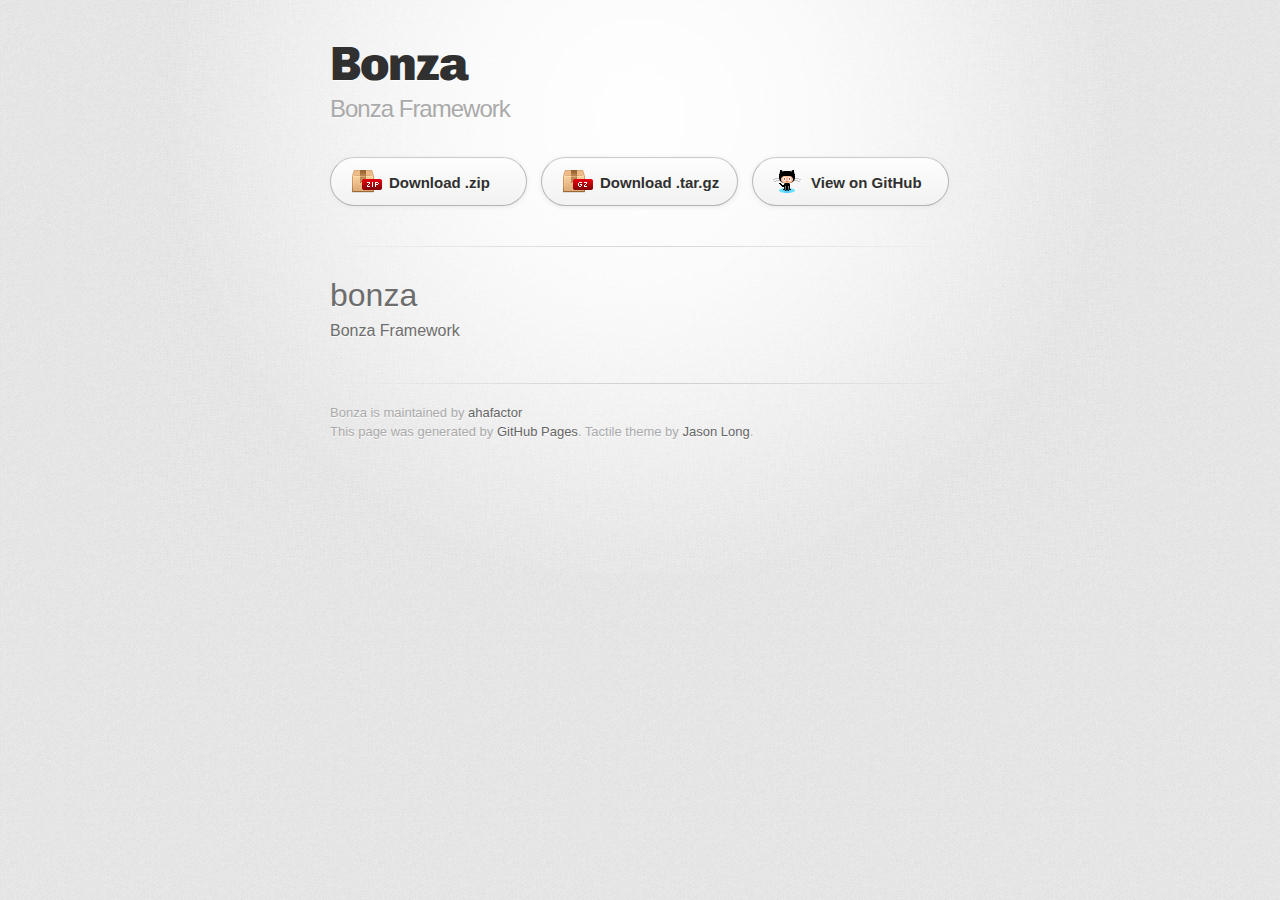
==== index.html @ b2285674 "Create gh-pages branch via GitHub" ====
<!DOCTYPE html>
<html>
  <head>
    <meta charset='utf-8'>
    <meta http-equiv="X-UA-Compatible" content="chrome=1">
    <link href='https://fonts.googleapis.com/css?family=Chivo:900' rel='stylesheet' type='text/css'>
    <link rel="stylesheet" type="text/css" href="stylesheets/stylesheet.css" media="screen">
    <link rel="stylesheet" type="text/css" href="stylesheets/pygment_trac.css" media="screen">
    <link rel="stylesheet" type="text/css" href="stylesheets/print.css" media="print">
    <!--[if lt IE 9]>
    <script src="//html5shiv.googlecode.com/svn/trunk/html5.js"></script>
    <![endif]-->
    <title>Bonza by ahafactor</title>
  </head>

  <body>
    <div id="container">
      <div class="inner">

        <header>
          <h1>Bonza</h1>
          <h2>Bonza Framework</h2>
        </header>

        <section id="downloads" class="clearfix">
          <a href="https://github.com/ahafactor/bonza/zipball/master" id="download-zip" class="button"><span>Download .zip</span></a>
          <a href="https://github.com/ahafactor/bonza/tarball/master" id="download-tar-gz" class="button"><span>Download .tar.gz</span></a>
          <a href="https://github.com/ahafactor/bonza" id="view-on-github" class="button"><span>View on GitHub</span></a>
        </section>

        <hr>

        <section id="main_content">
          <h1>
<a id="bonza" class="anchor" href="#bonza" aria-hidden="true"><span class="octicon octicon-link"></span></a>bonza</h1>

<p>Bonza Framework</p>
        </section>

        <footer>
          Bonza is maintained by <a href="https://github.com/ahafactor">ahafactor</a><br>
          This page was generated by <a href="http://pages.github.com">GitHub Pages</a>. Tactile theme by <a href="https://twitter.com/jasonlong">Jason Long</a>.
        </footer>

        
      </div>
    </div>
  </body>
</html>
---- stylesheets/stylesheet.css ----
/* http://meyerweb.com/eric/tools/css/reset/
   v2.0 | 20110126
   License: none (public domain)
*/
html, body, div, span, applet, object, iframe,
h1, h2, h3, h4, h5, h6, p, blockquote, pre,
a, abbr, acronym, address, big, cite, code,
del, dfn, em, img, ins, kbd, q, s, samp,
small, strike, strong, sub, sup, tt, var,
b, u, i, center,
dl, dt, dd, ol, ul, li,
fieldset, form, label, legend,
table, caption, tbody, tfoot, thead, tr, th, td,
article, aside, canvas, details, embed,
figure, figcaption, footer, header, hgroup,
menu, nav, output, ruby, section, summary,
time, mark, audio, video {
	padding: 0;
	margin: 0;
	font: inherit;
	font-size: 100%;
	vertical-align: baseline;
	border: 0;
}
/* HTML5 display-role reset for older browsers */
article, aside, details, figcaption, figure,
footer, header, hgroup, menu, nav, section {
	display: block;
}
body {
	line-height: 1;
}
ol, ul {
	list-style: none;
}
blockquote, q {
	quotes: none;
}
blockquote:before, blockquote:after,
q:before, q:after {
	content: '';
	content: none;
}
table {
	border-spacing: 0;
	border-collapse: collapse;
}

/* LAYOUT STYLES */
body {
  font-family: 'Helvetica Neue', Helvetica, Arial, serif;
  font-size: 1em;
  line-height: 1.5;
  color: #6d6d6d;
  text-shadow: 0 1px 0 rgba(255, 255, 255, 0.8);
  background: #e7e7e7 url(../images/body-bg.png) 0 0 repeat;
}

a {
  color: #d5000d;
}
a:hover {
  color: #c5000c;
}

header {
  padding-top: 35px;
  padding-bottom: 25px;
}

header h1 {
  font-family: 'Chivo', 'Helvetica Neue', Helvetica, Arial, serif;
  font-size: 48px; font-weight: 900;
  line-height: 1.2;
  color: #303030;
  letter-spacing: -1px;
}

header h2 {
  font-size: 24px;
  font-weight: normal;
  line-height: 1.3;
  color: #aaa;
  letter-spacing: -1px;
}

#container {
  min-height: 595px;
  background: transparent url(../images/highlight-bg.jpg) 50% 0 no-repeat;
}

.inner {
  width: 620px;
  margin: 0 auto;
}

#container .inner img {
  max-width: 100%;
}

#downloads {
  margin-bottom: 40px;
}

a.button {
  display: block;
  float: left;
  width: 179px;
  padding: 12px 8px 12px 8px;
  margin-right: 14px;
  font-size: 15px;
  font-weight: bold;
  line-height: 25px;
  color: #303030;
  background: #fdfdfd; /* Old browsers */
  background: -moz-linear-gradient(top,  #fdfdfd 0%, #f2f2f2 100%); /* FF3.6+ */
  background: -webkit-gradient(linear, left top, left bottom, color-stop(0%,#fdfdfd), color-stop(100%,#f2f2f2)); /* Chrome,Safari4+ */
  background: -webkit-linear-gradient(top,  #fdfdfd 0%,#f2f2f2 100%); /* Chrome10+,Safari5.1+ */
  background: -o-linear-gradient(top,  #fdfdfd 0%,#f2f2f2 100%); /* Opera 11.10+ */
  background: -ms-linear-gradient(top,  #fdfdfd 0%,#f2f2f2 100%); /* IE10+ */
  background: linear-gradient(top,  #fdfdfd 0%,#f2f2f2 100%); /* W3C */
  filter: progid:DXImageTransform.Microsoft.gradient( startColorstr='#fdfdfd', endColorstr='#f2f2f2',GradientType=0 ); /* IE6-9 */
  border-top: solid 1px #cbcbcb;
  border-right: solid 1px #b7b7b7;
  border-bottom: solid 1px #b3b3b3;
  border-left: solid 1px #b7b7b7;
  border-radius: 30px;
  -webkit-box-shadow: 10px 10px 5px #888;
  -moz-box-shadow: 10px 10px 5px #888;
  box-shadow: 0px 1px 5px #e8e8e8;
  -moz-border-radius: 30px;
  -webkit-border-radius: 30px;
}
a.button:hover {
  background: #fafafa; /* Old browsers */
  background: -moz-linear-gradient(top,  #fdfdfd 0%, #f6f6f6 100%); /* FF3.6+ */
  background: -webkit-gradient(linear, left top, left bottom, color-stop(0%,#fdfdfd), color-stop(100%,#f6f6f6)); /* Chrome,Safari4+ */
  background: -webkit-linear-gradient(top,  #fdfdfd 0%,#f6f6f6 100%); /* Chrome10+,Safari5.1+ */
  background: -o-linear-gradient(top,  #fdfdfd 0%,#f6f6f6 100%); /* Opera 11.10+ */
  background: -ms-linear-gradient(top,  #fdfdfd 0%,#f6f6f6 100%); /* IE10+ */
  background: linear-gradient(top,  #fdfdfd 0%,#f6f6f6, 100%); /* W3C */
  filter: progid:DXImageTransform.Microsoft.gradient( startColorstr='#fdfdfd', endColorstr='#f6f6f6',GradientType=0 ); /* IE6-9 */
  border-top: solid 1px #b7b7b7;
  border-right: solid 1px #b3b3b3;
  border-bottom: solid 1px #b3b3b3;
  border-left: solid 1px #b3b3b3;
}

a.button span {
  display: block;
  height: 23px;
  padding-left: 50px;
}

#download-zip span {
  background: transparent url(../images/zip-icon.png) 12px 50% no-repeat;
}
#download-tar-gz span {
  background: transparent url(../images/tar-gz-icon.png) 12px 50% no-repeat;
}
#view-on-github span {
  background: transparent url(../images/octocat-icon.png) 12px 50% no-repeat;
}
#view-on-github {
  margin-right: 0;
}

code, pre {
  margin-bottom: 30px;
  font-family: Monaco, "Bitstream Vera Sans Mono", "Lucida Console", Terminal;
  font-size: 14px;
  color: #222;
}

code {
  padding: 0 3px;
  background-color: #f2f2f2;
  border: solid 1px #ddd;
}

pre {
  padding: 20px;
  overflow: auto;
  color: #f2f2f2;
  text-shadow: none;
  background: #303030;
}
pre code {
  padding: 0;
  color: #f2f2f2;
  background-color: #303030;
  border: none;
}

ul, ol, dl {
  margin-bottom: 20px;
}


/* COMMON STYLES */

hr {
  height: 1px;
  padding-bottom: 1em;
  margin-top: 1em;
  line-height: 1px;
  background: transparent url('../images/hr.png') 50% 0 no-repeat;
  border: none;
}

strong {
  font-weight: bold;
}

em {
  font-style: italic;
}

table {
  width: 100%;
  border: 1px solid #ebebeb;
}

th {
  font-weight: 500;
}

td {
  font-weight: 300;
  text-align: center;
  border: 1px solid #ebebeb;
}

form {
  padding: 20px;
  background: #f2f2f2;

}


/* GENERAL ELEMENT TYPE STYLES */

h1 {
  font-size: 32px;
}

h2 {
  margin-bottom: 8px;
  font-size: 22px;
  font-weight: bold;
  color: #303030;
}

h3 {
  margin-bottom: 8px;
  font-size: 18px;
  font-weight: bold;
  color: #d5000d;
}

h4 {
  font-size: 16px;
  font-weight: bold;
  color: #303030;
}

h5 {
  font-size: 1em;
  color: #303030;
}

h6 {
  font-size: .8em;
  color: #303030;
}

p {
  margin-bottom: 20px;
  font-weight: 300;
}

a {
  text-decoration: none;
}

p a {
  font-weight: 400;
}

blockquote {
  padding: 0 0 0 30px;
  margin-bottom: 20px;
  font-size: 1.6em;
  border-left: 10px solid #e9e9e9;
}

ul li {
  list-style-position: inside;
  list-style: disc;
  padding-left: 20px;
}

ol li {
  list-style-position: inside;
  list-style: decimal;
  padding-left: 3px;
}

dl dt {
  color: #303030;
}

footer {
  padding-top: 20px;
  padding-bottom: 30px;
  margin-top: 40px;
  font-size: 13px;
  color: #aaa;
  background: transparent url('../images/hr.png') 0 0 no-repeat;
}

footer a {
  color: #666;
}
footer a:hover {
  color: #444;
}

/* MISC */
.clearfix:after {
  display: block;
  height: 0;
  clear: both;
  visibility: hidden;
  content: '.';
}

.clearfix {display: inline-block;}
* html .clearfix {height: 1%;}
.clearfix {display: block;}

/* #Media Queries
================================================== */

/* Smaller than standard 960 (devices and browsers) */
@media only screen and (max-width: 959px) { }

/* Tablet Portrait size to standard 960 (devices and browsers) */
@media only screen and (min-width: 768px) and (max-width: 959px) { }

/* All Mobile Sizes (devices and browser) */
@media only screen and (max-width: 767px) {
  header {
    padding-top: 10px;
    padding-bottom: 10px;
  }
  #downloads {
    margin-bottom: 25px;
  }
  #download-zip, #download-tar-gz {
    display: none;
  }
  .inner {
    width: 94%;
    margin: 0 auto;
  }
}

/* Mobile Landscape Size to Tablet Portrait (devices and browsers) */
@media only screen and (min-width: 480px) and (max-width: 767px) { }

/* Mobile Portrait Size to Mobile Landscape Size (devices and browsers) */
@media only screen and (max-width: 479px) { }
---- stylesheets/pygment_trac.css ----
.highlight  { background: #ffffff; }
.highlight .c { color: #999988; font-style: italic } /* Comment */
.highlight .err { color: #a61717; background-color: #e3d2d2 } /* Error */
.highlight .k { font-weight: bold } /* Keyword */
.highlight .o { font-weight: bold } /* Operator */
.highlight .cm { color: #999988; font-style: italic } /* Comment.Multiline */
.highlight .cp { color: #999999; font-weight: bold } /* Comment.Preproc */
.highlight .c1 { color: #999988; font-style: italic } /* Comment.Single */
.highlight .cs { color: #999999; font-weight: bold; font-style: italic } /* Comment.Special */
.highlight .gd { color: #000000; background-color: #ffdddd } /* Generic.Deleted */
.highlight .gd .x { color: #000000; background-color: #ffaaaa } /* Generic.Deleted.Specific */
.highlight .ge { font-style: italic } /* Generic.Emph */
.highlight .gr { color: #aa0000 } /* Generic.Error */
.highlight .gh { color: #999999 } /* Generic.Heading */
.highlight .gi { color: #000000; background-color: #ddffdd } /* Generic.Inserted */
.highlight .gi .x { color: #000000; background-color: #aaffaa } /* Generic.Inserted.Specific */
.highlight .go { color: #888888 } /* Generic.Output */
.highlight .gp { color: #555555 } /* Generic.Prompt */
.highlight .gs { font-weight: bold } /* Generic.Strong */
.highlight .gu { color: #800080; font-weight: bold; } /* Generic.Subheading */
.highlight .gt { color: #aa0000 } /* Generic.Traceback */
.highlight .kc { font-weight: bold } /* Keyword.Constant */
.highlight .kd { font-weight: bold } /* Keyword.Declaration */
.highlight .kn { font-weight: bold } /* Keyword.Namespace */
.highlight .kp { font-weight: bold } /* Keyword.Pseudo */
.highlight .kr { font-weight: bold } /* Keyword.Reserved */
.highlight .kt { color: #445588; font-weight: bold } /* Keyword.Type */
.highlight .m { color: #009999 } /* Literal.Number */
.highlight .s { color: #d14 } /* Literal.String */
.highlight .na { color: #008080 } /* Name.Attribute */
.highlight .nb { color: #0086B3 } /* Name.Builtin */
.highlight .nc { color: #445588; font-weight: bold } /* Name.Class */
.highlight .no { color: #008080 } /* Name.Constant */
.highlight .ni { color: #800080 } /* Name.Entity */
.highlight .ne { color: #990000; font-weight: bold } /* Name.Exception */
.highlight .nf { color: #990000; font-weight: bold } /* Name.Function */
.highlight .nn { color: #555555 } /* Name.Namespace */
.highlight .nt { color: #000080 } /* Name.Tag */
.highlight .nv { color: #008080 } /* Name.Variable */
.highlight .ow { font-weight: bold } /* Operator.Word */
.highlight .w { color: #bbbbbb } /* Text.Whitespace */
.highlight .mf { color: #009999 } /* Literal.Number.Float */
.highlight .mh { color: #009999 } /* Literal.Number.Hex */
.highlight .mi { color: #009999 } /* Literal.Number.Integer */
.highlight .mo { color: #009999 } /* Literal.Number.Oct */
.highlight .sb { color: #d14 } /* Literal.String.Backtick */
.highlight .sc { color: #d14 } /* Literal.String.Char */
.highlight .sd { color: #d14 } /* Literal.String.Doc */
.highlight .s2 { color: #d14 } /* Literal.String.Double */
.highlight .se { color: #d14 } /* Literal.String.Escape */
.highlight .sh { color: #d14 } /* Literal.String.Heredoc */
.highlight .si { color: #d14 } /* Literal.String.Interpol */
.highlight .sx { color: #d14 } /* Literal.String.Other */
.highlight .sr { color: #009926 } /* Literal.String.Regex */
.highlight .s1 { color: #d14 } /* Literal.String.Single */
.highlight .ss { color: #990073 } /* Literal.String.Symbol */
.highlight .bp { color: #999999 } /* Name.Builtin.Pseudo */
.highlight .vc { color: #008080 } /* Name.Variable.Class */
.highlight .vg { color: #008080 } /* Name.Variable.Global */
.highlight .vi { color: #008080 } /* Name.Variable.Instance */
.highlight .il { color: #009999 } /* Literal.Number.Integer.Long */

.type-csharp .highlight .k { color: #0000FF }
.type-csharp .highlight .kt { color: #0000FF }
.type-csharp .highlight .nf { color: #000000; font-weight: normal }
.type-csharp .highlight .nc { color: #2B91AF }
.type-csharp .highlight .nn { color: #000000 }
.type-csharp .highlight .s { color: #A31515 }
.type-csharp .highlight .sc { color: #A31515 }
---- stylesheets/print.css ----
html, body, div, span, applet, object, iframe,
h1, h2, h3, h4, h5, h6, p, blockquote, pre,
a, abbr, acronym, address, big, cite, code,
del, dfn, em, img, ins, kbd, q, s, samp,
small, strike, strong, sub, sup, tt, var,
b, u, i, center,
dl, dt, dd, ol, ul, li,
fieldset, form, label, legend,
table, caption, tbody, tfoot, thead, tr, th, td,
article, aside, canvas, details, embed,
figure, figcaption, footer, header, hgroup,
menu, nav, output, ruby, section, summary,
time, mark, audio, video {
  padding: 0;
  margin: 0;
  font: inherit;
  font-size: 100%;
  vertical-align: baseline;
  border: 0;
}
/* HTML5 display-role reset for older browsers */
article, aside, details, figcaption, figure,
footer, header, hgroup, menu, nav, section {
  display: block;
}
body {
  line-height: 1;
}
ol, ul {
  list-style: none;
}
blockquote, q {
  quotes: none;
}
blockquote:before, blockquote:after,
q:before, q:after {
  content: '';
  content: none;
}
table {
  border-spacing: 0;
  border-collapse: collapse;
}
body {
  font-family: 'Helvetica Neue', Helvetica, Arial, serif;
  font-size: 13px;
  line-height: 1.5;
  color: #000;
}

a {
  font-weight: bold;
  color: #d5000d;
}

header {
  padding-top: 35px;
  padding-bottom: 10px;
}

header h1 {
  font-size: 48px;
  font-weight: bold;
  line-height: 1.2;
  color: #303030;
  letter-spacing: -1px;
}

header h2 {
  font-size: 24px;
  font-weight: normal;
  line-height: 1.3;
  color: #aaa;
  letter-spacing: -1px;
}
#downloads {
  display: none;
}
#main_content {
  padding-top: 20px;
}

code, pre {
  margin-bottom: 30px;
  font-family: Monaco, "Bitstream Vera Sans Mono", "Lucida Console", Terminal;
  font-size: 12px;
  color: #222;
}

code {
  padding: 0 3px;
}

pre {
  padding: 20px;
  overflow: auto;
  border: solid 1px #ddd;
}
pre code {
  padding: 0;
}

ul, ol, dl {
  margin-bottom: 20px;
}


/* COMMON STYLES */

table {
  width: 100%;
  border: 1px solid #ebebeb;
}

th {
  font-weight: 500;
}

td {
  font-weight: 300;
  text-align: center;
  border: 1px solid #ebebeb;
}

form {
  padding: 20px;
  background: #f2f2f2;

}


/* GENERAL ELEMENT TYPE STYLES */

h1 {
  font-size: 2.8em;
}

h2 {
  margin-bottom: 8px;
  font-size: 22px;
  font-weight: bold;
  color: #303030;
}

h3 {
  margin-bottom: 8px;
  font-size: 18px;
  font-weight: bold;
  color: #d5000d;
}

h4 {
  font-size: 16px;
  font-weight: bold;
  color: #303030;
}

h5 {
  font-size: 1em;
  color: #303030;
}

h6 {
  font-size: .8em;
  color: #303030;
}

p {
  margin-bottom: 20px;
  font-weight: 300;
}

a {
  text-decoration: none;
}

p a {
  font-weight: 400;
}

blockquote {
  padding: 0 0 0 30px;
  margin-bottom: 20px;
  font-size: 1.6em;
  border-left: 10px solid #e9e9e9;
}

ul li {
  list-style-position: inside;
  list-style: disc;
  padding-left: 20px;
}

ol li {
  list-style-position: inside;
  list-style: decimal;
  padding-left: 3px;
}

dl dd {
  font-style: italic;
  font-weight: 100;
}

footer {
  padding-top: 20px;
  padding-bottom: 30px;
  margin-top: 40px;
  font-size: 13px;
  color: #aaa;
}

footer a {
  color: #666;
}

/* MISC */
.clearfix:after {
  display: block;
  height: 0;
  clear: both;
  visibility: hidden;
  content: '.';
}

.clearfix {display: inline-block;}
* html .clearfix {height: 1%;}
.clearfix {display: block;}
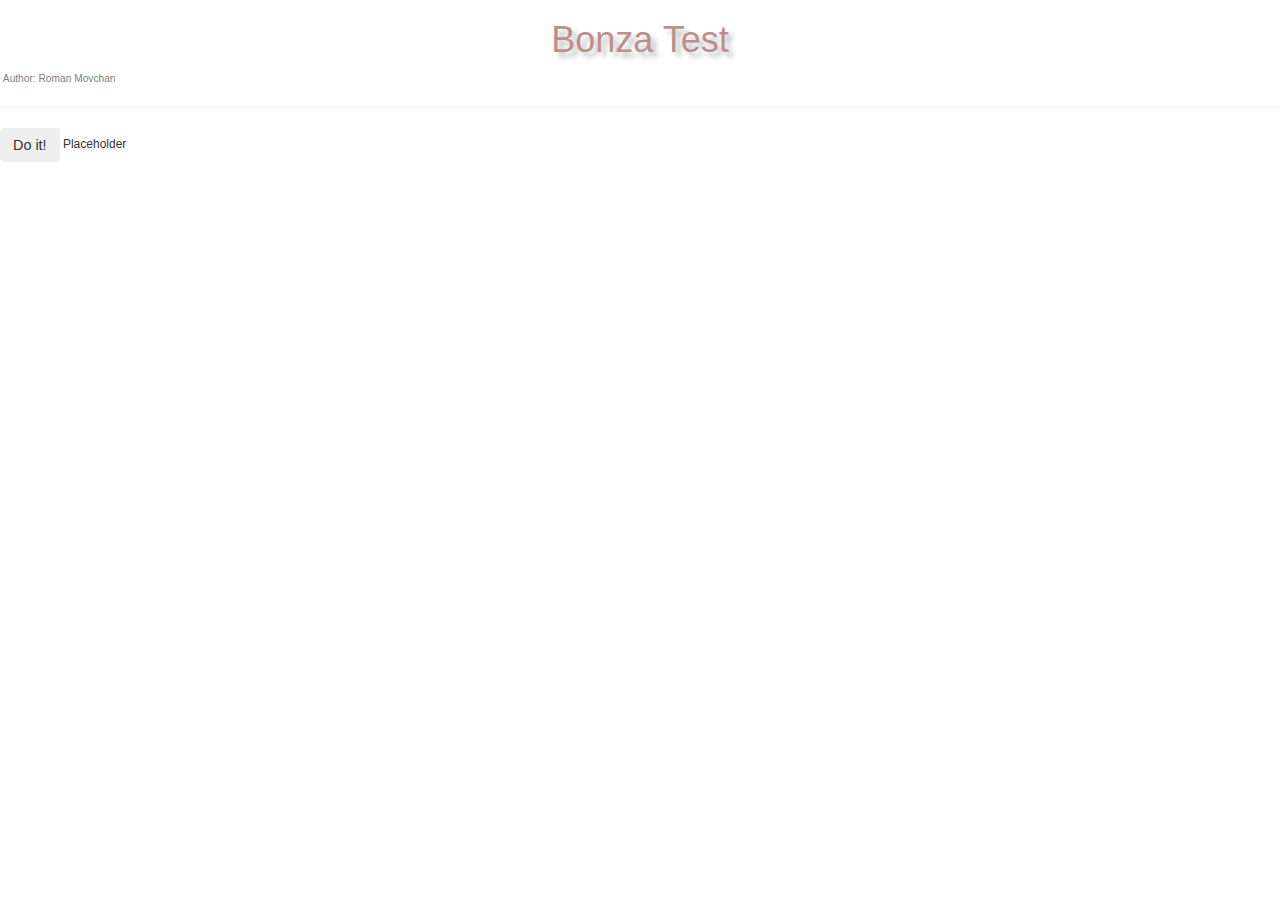
==== commit 66130e3a: "Start" ====
--- a/index.html
+++ b/index.html
@@ -1,49 +1,25 @@
 <!DOCTYPE html>
-<html>
-  <head>
-    <meta charset='utf-8'>
-    <meta http-equiv="X-UA-Compatible" content="chrome=1">
-    <link href='https://fonts.googleapis.com/css?family=Chivo:900' rel='stylesheet' type='text/css'>
-    <link rel="stylesheet" type="text/css" href="stylesheets/stylesheet.css" media="screen">
-    <link rel="stylesheet" type="text/css" href="stylesheets/pygment_trac.css" media="screen">
-    <link rel="stylesheet" type="text/css" href="stylesheets/print.css" media="print">
-    <!--[if lt IE 9]>
-    <script src="//html5shiv.googlecode.com/svn/trunk/html5.js"></script>
-    <![endif]-->
-    <title>Bonza by ahafactor</title>
-  </head>
+<head>
+    <meta charset="utf-8" />
+    <meta name="viewport" content="width=device-width, initial-scale=1.0" />
+    <meta name="description" content="" />
+    <meta name="author" content="Roman Movchan" />
+    <title>Bonza Test#1</title>
+    <script>document.write('<base href="' + document.location + '" />');</script>
+    <link data-require="bootstrap-css" data-semver="3.3.1" rel="stylesheet" href="//maxcdn.bootstrapcdn.com/bootstrap/3.3.1/css/bootstrap.min.css" />
+    <link data-require="bootstrap@*" data-semver="3.2.0" rel="stylesheet" href="https://maxcdn.bootstrapcdn.com/bootstrap/3.2.0/css/bootstrap.css" />
+    <link rel="stylesheet" href="style.css" />
+    <script data-require="jquery" data-semver="2.1.1" src="//cdnjs.cloudflare.com/ajax/libs/jquery/2.1.1/jquery.min.js"></script>
+    <script data-require="bootstrap" data-semver="3.2.0" src="https://maxcdn.bootstrapcdn.com/bootstrap/3.2.0/js/bootstrap.js"></script>
+    <script src="bonza.js"></script>
+</head>
 
-  <body>
-    <div id="container">
-      <div class="inner">
+<body onload="bonza = BonzaInit()">
+   <h1>Bonza Test</h1>
+<small>&nbsp;Author: Roman Movchan</small>
+<hr>
+<button class="btn" onclick='bonza.evalXMLFile("test.xml", "main")'>Do it!</button>
+<span id="main">Placeholder</span>
+</body>
 
-        <header>
-          <h1>Bonza</h1>
-          <h2>Bonza Framework</h2>
-        </header>
-
-        <section id="downloads" class="clearfix">
-          <a href="https://github.com/ahafactor/bonza/zipball/master" id="download-zip" class="button"><span>Download .zip</span></a>
-          <a href="https://github.com/ahafactor/bonza/tarball/master" id="download-tar-gz" class="button"><span>Download .tar.gz</span></a>
-          <a href="https://github.com/ahafactor/bonza" id="view-on-github" class="button"><span>View on GitHub</span></a>
-        </section>
-
-        <hr>
-
-        <section id="main_content">
-          <h1>
-<a id="bonza" class="anchor" href="#bonza" aria-hidden="true"><span class="octicon octicon-link"></span></a>bonza</h1>
-
-<p>Bonza Framework</p>
-        </section>
-
-        <footer>
-          Bonza is maintained by <a href="https://github.com/ahafactor">ahafactor</a><br>
-          This page was generated by <a href="http://pages.github.com">GitHub Pages</a>. Tactile theme by <a href="https://twitter.com/jasonlong">Jason Long</a>.
-        </footer>
-
-        
-      </div>
-    </div>
-  </body>
-</html>+</html>
--- a/style.css
+++ b/style.css
@@ -0,0 +1,27 @@
+body {
+    font-size: 1.2em;
+}
+.btn { font-size: 1.2em; }
+h1 {
+    text-align: center;
+    color: #BC8F8F;
+    text-shadow: 5px 5px 5px silver;
+}
+small {
+    color: grey;
+}
+.bonza-error {
+    background-color: red;
+    color: white;
+    text-align: center;
+	font-size: 1.2em;
+	border: 1px solid;
+	border-radius: 6px;
+	border-color: black;
+}
+.bonza-result {
+	font-size: 1.2em;
+	border: 1px solid;
+	border-radius: 6px;
+	background-color: LightGreen;
+}
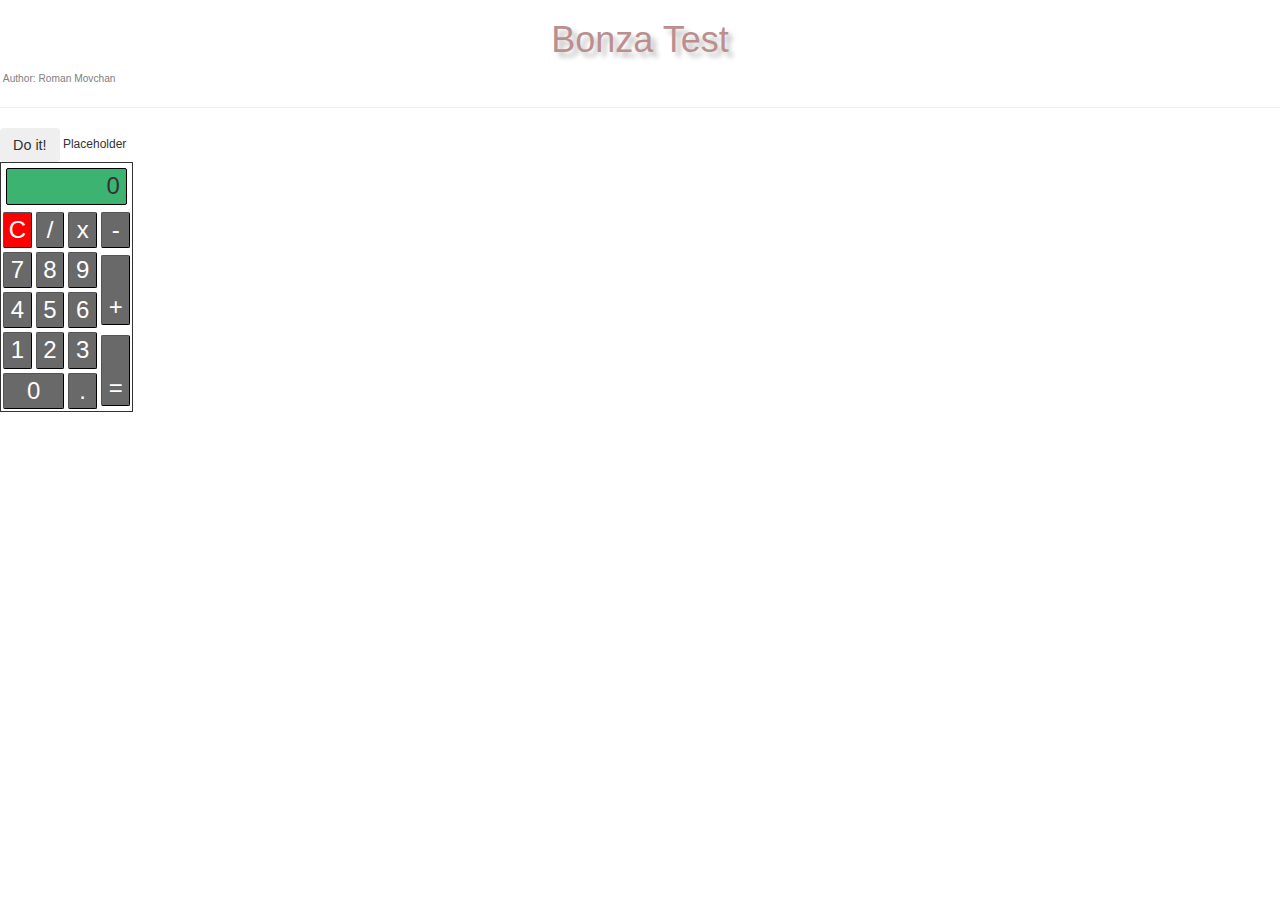
==== commit 50539a40: "New directory structure" ====
--- a/index.html
+++ b/index.html
@@ -9,6 +9,7 @@
     <link data-require="bootstrap-css" data-semver="3.3.1" rel="stylesheet" href="//maxcdn.bootstrapcdn.com/bootstrap/3.3.1/css/bootstrap.min.css" />
     <link data-require="bootstrap@*" data-semver="3.2.0" rel="stylesheet" href="https://maxcdn.bootstrapcdn.com/bootstrap/3.2.0/css/bootstrap.css" />
     <link rel="stylesheet" href="style.css" />
+    <link rel="stylesheet" href="examples/calculator.css" />
     <script data-require="jquery" data-semver="2.1.1" src="//cdnjs.cloudflare.com/ajax/libs/jquery/2.1.1/jquery.min.js"></script>
     <script data-require="bootstrap" data-semver="3.2.0" src="https://maxcdn.bootstrapcdn.com/bootstrap/3.2.0/js/bootstrap.js"></script>
     <script src="bonza.js"></script>
@@ -20,6 +21,74 @@
 <hr>
 <button class="btn" onclick='bonza.evalXMLFile("test.xml", "main")'>Do it!</button>
 <span id="main">Placeholder</span>
+				<table class="calculator">
+					<tr>
+						<td colspan="4">
+							<div class="bonza-display">&nbsp;0&nbsp;</div>
+						</td>
+					</tr>
+					<tr>
+						<td>
+							<div class="bonza-clear" id="clear">C</div>
+						</td>
+						<td>
+							<div class="bonza-divide" id="divide">&nbsp;/&nbsp;</div>
+						</td>
+						<td>
+							<div class="bonza-multiply" id="multiply">&nbsp;x&nbsp;</div>
+						</td>
+						<td>
+							<div class="bonza-minus" id="minus">&nbsp;-&nbsp;</div>
+						</td>
+					</tr>
+					<tr>
+						<td>
+							<div class="bonza-digit" id="7">&nbsp;7&nbsp;</div>
+						</td>
+						<td>
+							<div class="bonza-digit" id="8">&nbsp;8&nbsp;</div>
+						</td>
+						<td>
+							<div class="bonza-digit" id="9">&nbsp;9&nbsp;</div>
+						</td>
+						<td rowspan="2">
+							<div class="bonza-plus" id="plus"><br/>&nbsp;+&nbsp;<br/></div>
+						</td>
+					</tr>
+					<tr>
+						<td>
+							<div class="bonza-digit" id="4">&nbsp;4&nbsp;</div>
+						</td>
+						<td>
+							<div class="bonza-digit" id="5">&nbsp;5&nbsp;</div>
+						</td>
+						<td>
+							<div class="bonza-digit" id="6">&nbsp;6&nbsp;</div>
+						</td>
+					</tr>
+					<tr>
+						<td>
+							<div class="bonza-digit" id="1">&nbsp;1&nbsp;</div>
+						</td>
+						<td>
+							<div class="bonza-digit" id="2">&nbsp;2&nbsp;</div>
+						</td>
+						<td>
+							<div class="bonza-digit" id="3">&nbsp;3&nbsp;</div>
+						</td>
+						<td rowspan="2">
+							<div class="bonza-equal" id="equal"><br/>&nbsp;=&nbsp;<br/></div>
+						</td>
+					</tr>
+					<tr>
+						<td colspan="2">
+							<div class="bonza-digit" id="0">&nbsp;0&nbsp;</div>
+						</td>
+						<td>
+							<div class="bonza-period" id="period">&nbsp;.&nbsp;</div>
+						</td>
+					</tr>
+				</table>
 </body>
 
 </html>
--- a/style.css
+++ b/style.css
@@ -24,4 +24,5 @@
 	border: 1px solid;
 	border-radius: 6px;
 	background-color: LightGreen;
+	border-style: outset;
 }
--- a/examples/calculator.css
+++ b/examples/calculator.css
@@ -0,0 +1,107 @@
+td {
+	vertical-align: middle;
+}
+.calculator {
+	font-size: 2em;
+	border: 1px solid;
+	border-radius: 2px;
+	background-color: white;
+}
+.bonza-display {
+	margin: 5px;
+	text-align: right;
+	border: 1px solid;
+	border-radius: 2px;
+	border-color:#000000;
+	background-color: MediumSeaGreen;
+}
+.bonza-digit {
+	margin: 2px;
+	text-align: center;
+	border: 1px solid;
+	border-radius: 2px;
+	border-style: outset;
+	border-color:#000000;
+	background-color: DimGray;
+	color: white;
+	cursor: pointer;
+}
+.bonza-clear {
+	margin: 2px;
+	text-align: center;
+	border: 1px solid;
+	border-radius: 2px;
+	border-style: outset;
+	border-color:#000000;
+	background-color: red;
+	color: white;
+	cursor: pointer;
+}
+.bonza-plus {
+	margin: 2px;
+	text-align: center;
+	border: 1px solid;
+	border-radius: 2px;
+	border-style: outset;
+	border-color:#000000;
+	background-color: DimGray;
+	color: white;
+	cursor: pointer;
+	height: 100%;
+}
+.bonza-minus {
+	margin: 2px;
+	text-align: center;
+	border: 1px solid;
+	border-radius: 2px;
+	border-style: outset;
+	border-color:#000000;
+	background-color: DimGray;
+	color: white;
+	cursor: pointer;
+}
+.bonza-multiply {
+	margin: 2px;
+	text-align: center;
+	border: 1px solid;
+	border-radius: 2px;
+	border-style: outset;
+	border-color:#000000;
+	background-color: DimGray;
+	color: white;
+	cursor: pointer;
+}
+.bonza-divide {
+	margin: 2px;
+	text-align: center;
+	border: 1px solid;
+	border-radius: 2px;
+	border-style: outset;
+	border-color:#000000;
+	background-color: DimGray;
+	color: white;
+	cursor: pointer;
+}
+.bonza-equal {
+	margin: 2px;
+	text-align: center;
+	border: 1px solid;
+	border-radius: 2px;
+	border-style: outset;
+	border-color:#000000;
+	background-color: DimGray;
+	color: white;
+	cursor: pointer;
+	height: 100%;
+}
+.bonza-period {
+	margin: 2px;
+	text-align: center;
+	border: 1px solid;
+	border-radius: 2px;
+	border-style: outset;
+	border-color:#000000;
+	background-color: DimGray;
+	color: white;
+	cursor: pointer;
+}
